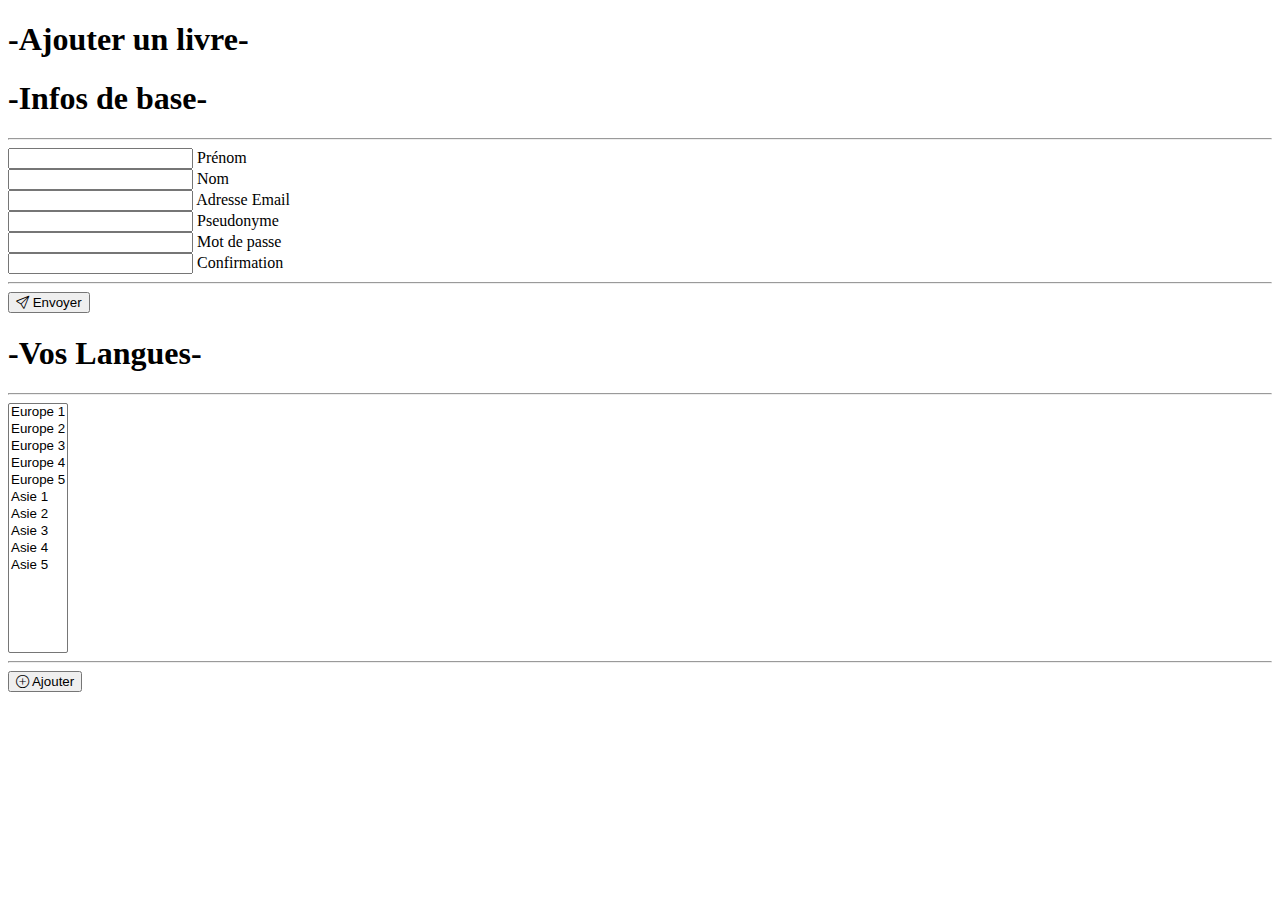
==== index5.html @ b80577fd "finish" ====
<!DOCTYPE html>
<html lang="en">
<head>
    <meta charset="UTF-8">
    <meta name="viewport" content="width=device-width, initial-scale=1.0">
    <title>Document</title>
    <link href="https://cdn.jsdelivr.net/npm/bootstrap@5.3.1/dist/css/bootstrap.min.css" rel="stylesheet" integrity="sha384-4bw+/aepP/YC94hEpVNVgiZdgIC5+VKNBQNGCHeKRQN+PtmoHDEXuppvnDJzQIu9" crossorigin="anonymous">
    <link rel="stylesheet" href="https://cdn.jsdelivr.net/npm/bootstrap-icons@1.10.5/font/bootstrap-icons.css">
    <link rel="stylesheet" href="./style.css">
    <script src="https://cdn.jsdelivr.net/npm/bootstrap@5.3.1/dist/js/bootstrap.bundle.min.js" integrity="sha384-HwwvtgBNo3bZJJLYd8oVXjrBZt8cqVSpeBNS5n7C8IVInixGAoxmnlMuBnhbgrkm" crossorigin="anonymous"></script>
</head>
<body >
    <header>

    </header>
    <main  class="container row row-cols-lg-2  row-cols-sm-1  ">
       <div class="bg-dark rounded overflow-hidden p-4 col-12 col-lg-8 order-lg-1 order-2 order-sm-2 ">
        <form class="container w-100  ">
            <h1 class="text- text-start text-light display-4 pt-5 mb-1 d-none d-sm-none d-md-block ">-Ajouter un livre-</h1>
            <h1 class="text- text-start text-light display-4 pt-5 mb-1  d-sm-block d-md-none">-Infos de base-</h1>
            <hr class="text-light">
            <div class="container row row-cols-1 row-cols-lg-2">
           
                <div class="mb-3 form-floating text-dark">
                    <input type="text" class="form-control" name="email" id="email" placeholder="">
                    <label for="email">Prénom</label>
                </div>
                <div class="mb-3 form-floating text-dark">
                    <input type="text" class="form-control" name="email" id="email" placeholder="">
                    <label for="email">Nom</label>
                </div>
                <div class="mb-3 form-floating text-dark">
                    <input type="text" class="form-control" name="email" id="email" placeholder="">
                    <label for="email">Adresse Email</label>
                </div>
                <div class="mb-3 form-floating text-dark">
                    <input type="text" class="form-control" name="email" id="email" placeholder="">
                    <label for="email">Pseudonyme</label>
                </div>
                <div class="mb-3 form-floating text-dark">
                    <input type="text" class="form-control" name="email" id="email" placeholder="">
                    <label for="email">Mot de passe</label>
                </div>
                <div class="mb-3 form-floating text-dark">
                    <input type="text" class="form-control" name="email" id="email" placeholder="">
                    <label for="email">Confirmation</label>
                </div>
            
        </div>
            <hr class="text-light">
            <div class="text-end">
                <button class="btn btn-outline-light">
                    <span class="bi bi-send"></span> Envoyer
                </button>
            </div>
        </form>
    </div>
<div class="bg-dark col-12 order-1 rounded overflow-hidden p-4 col-lg-4 order-lg-2 order-sm-1 ">
        <form class="container w-100  ">
            <h1 class="text- text-start text-light display-4 pt-5 mb-1 ">-Vos Langues-</h1>
            <hr class="text-light">
            <div class="container" id="select">
                <select id="select" class="form-select" multiple aria-label="multiple select example">
                    <option value="1">Europe 1</option>
                    <option value="2">Europe 2</option>
                    <option value="3">Europe 3</option>
                    <option value="4">Europe 4</option>
                    <option value="5">Europe 5</option>
                    <option value="1">Asie 1</option>
                    <option value="2">Asie 2</option>
                    <option value="3">Asie 3</option>
                    <option value="4">Asie 4</option>
                    <option value="5">Asie 5</option>
                  </select>
            </div>
            
        </div>
            <hr class="text-light">
            <div class="text-end">
                <button class="btn btn-outline-light">
                    <span class="bi bi-plus-circle"></span> Ajouter
                </button>
            </div>
        </form>
    </div>
    </main>
    <footer>

    </footer>
</body>
</html>
---- style.css ----
/* @media (min-width: 390px) {
    .container{
        width: 100wh;
    }
}
@media (min-width: 600px) {
    .container{
        width: 100wh;
    }
} */

#checkBox{
    padding-top: 5px;
   padding-left: 70%;
}

#select{
    height: 250px;
}
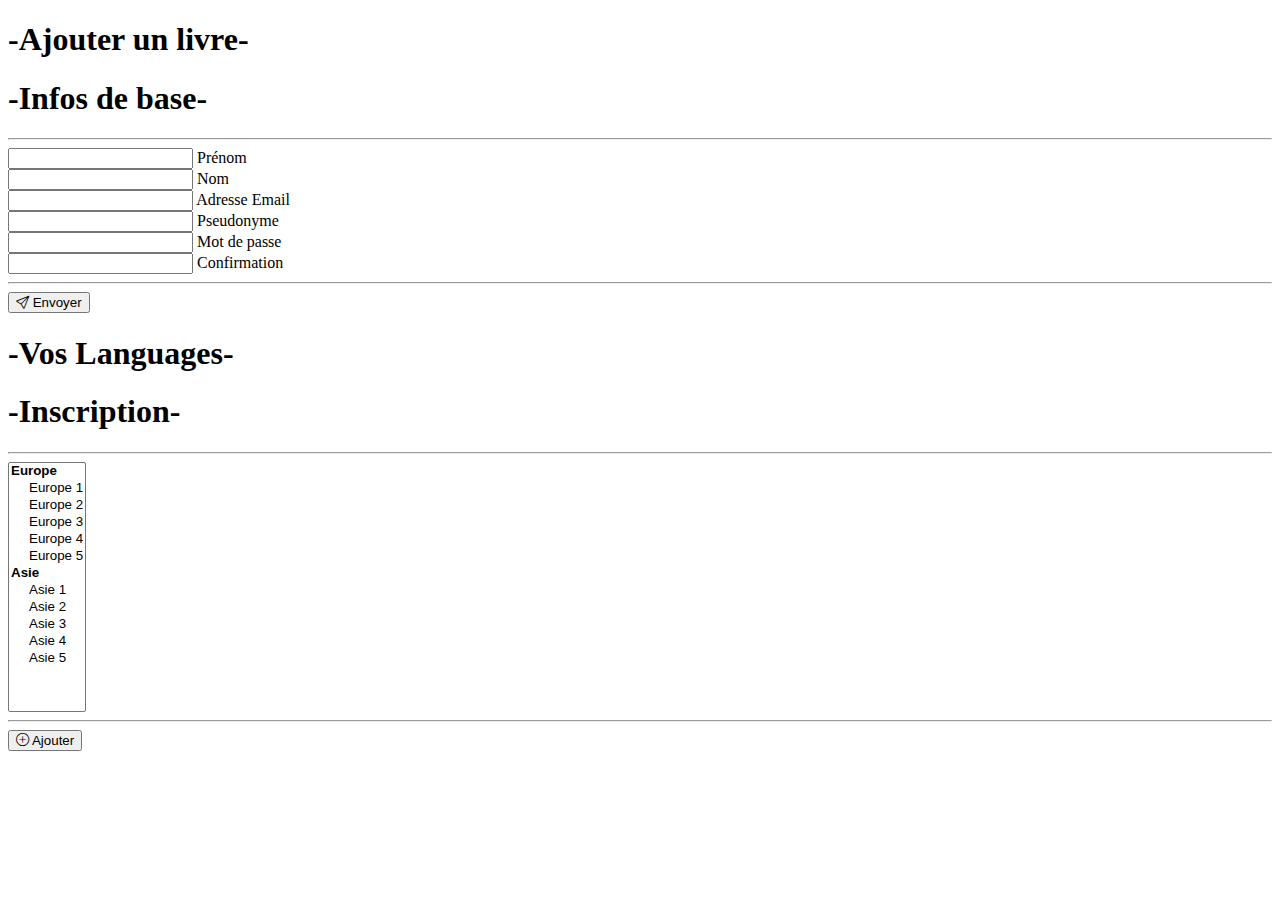
==== commit 14cadac9: "finish" ====
--- a/index5.html
+++ b/index5.html
@@ -14,8 +14,8 @@
 
     </header>
     <main  class="container row row-cols-lg-2  row-cols-sm-1  ">
-       <div class="bg-dark rounded overflow-hidden p-4 col-12 col-lg-8 order-lg-1 order-2 order-sm-2 ">
-        <form class="container w-100  ">
+       <div class="bg-dark rounded overflow-hidden p-4 col-12 col-lg-7 order-lg-1 order-2 order-sm-2 m-1 ">
+        <form class="container  ">
             <h1 class="text- text-start text-light display-4 pt-5 mb-1 d-none d-sm-none d-md-block ">-Ajouter un livre-</h1>
             <h1 class="text- text-start text-light display-4 pt-5 mb-1  d-sm-block d-md-none">-Infos de base-</h1>
             <hr class="text-light">
@@ -57,20 +57,25 @@
     </div>
 <div class="bg-dark col-12 order-1 rounded overflow-hidden p-4 col-lg-4 order-lg-2 order-sm-1 ">
         <form class="container w-100  ">
-            <h1 class="text- text-start text-light display-4 pt-5 mb-1 ">-Vos Langues-</h1>
+            <h1 class="text- text-start text-light display-4 pt-5 mb-1 d-none d-sm-none d-md-block ">-Vos Languages-</h1>
+            <h1 class="text- text-start text-light display-4 pt-5 mb-1  d-sm-block d-md-none">-Inscription-</h1>
             <hr class="text-light">
             <div class="container" id="select">
                 <select id="select" class="form-select" multiple aria-label="multiple select example">
+                    <optgroup label="Europe">
                     <option value="1">Europe 1</option>
                     <option value="2">Europe 2</option>
                     <option value="3">Europe 3</option>
                     <option value="4">Europe 4</option>
                     <option value="5">Europe 5</option>
+                </optgroup>
+                <optgroup label="Asie">
                     <option value="1">Asie 1</option>
                     <option value="2">Asie 2</option>
                     <option value="3">Asie 3</option>
                     <option value="4">Asie 4</option>
                     <option value="5">Asie 5</option>
+                </optgroup>
                   </select>
             </div>
             
